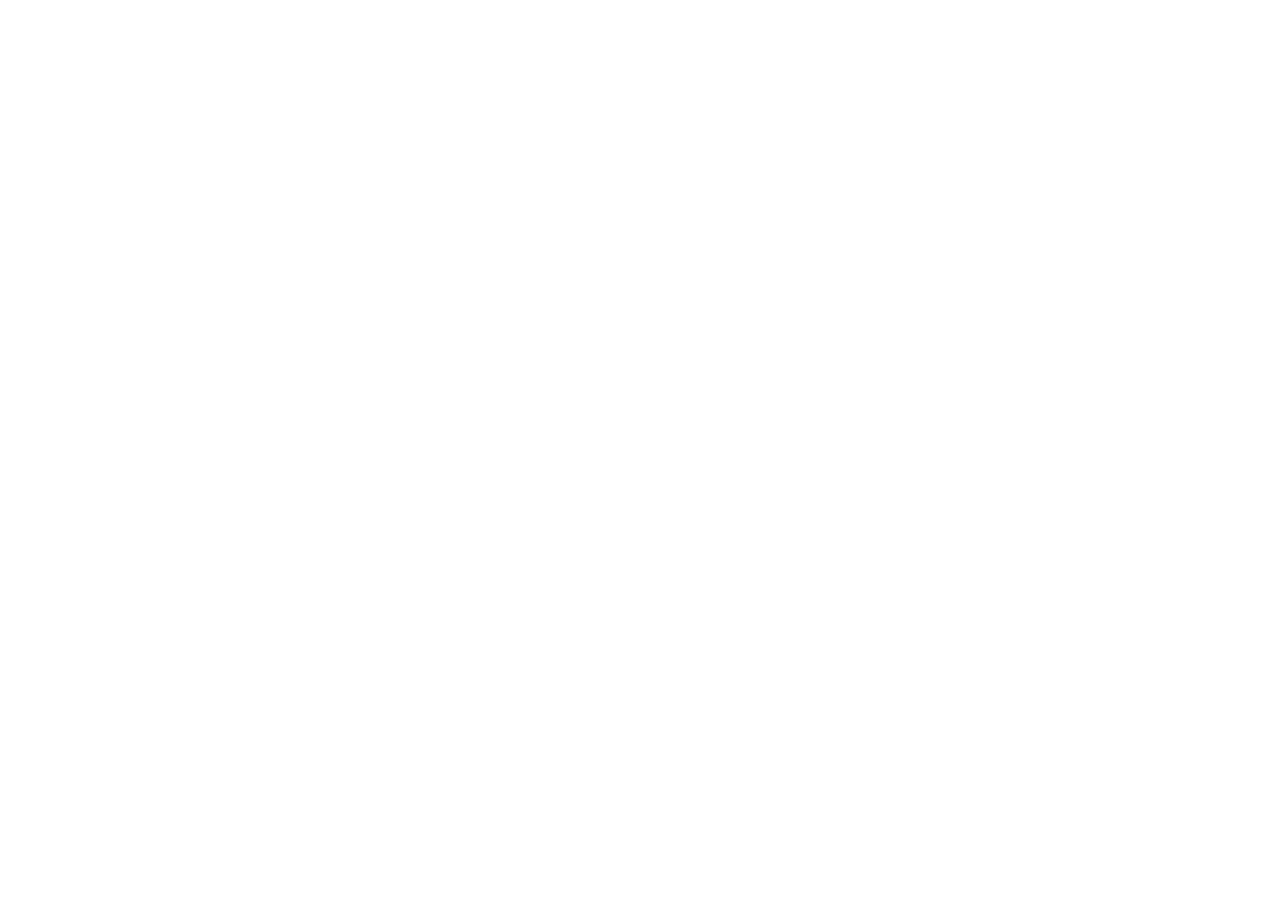
==== app/index.htm @ ce72400d "Создал анимированый текстурированый webgl кубик" ====
<!DOCTYPE html>
<html lang="ru">
<head>
  <meta charset="UTF-8">
  <title>three</title>
  <link rel="stylesheet" href="/styles/main.css">
</head>
<body>
  <div class="v-home">
    <div id="rotationObject" class="v-home__rotation-object"></div>
  </div>

  <script src="https://cdnjs.cloudflare.com/ajax/libs/three.js/r73/three.min.js"></script>
  <!-- <script src="scripts/ThreeCSG.js" type="text/javascript"></script> -->
  <!-- <script src="scripts/csg.js" type="text/javascript"></script> -->
  <script src="scripts/main.js" type="text/javascript"></script>
</body>
</html>
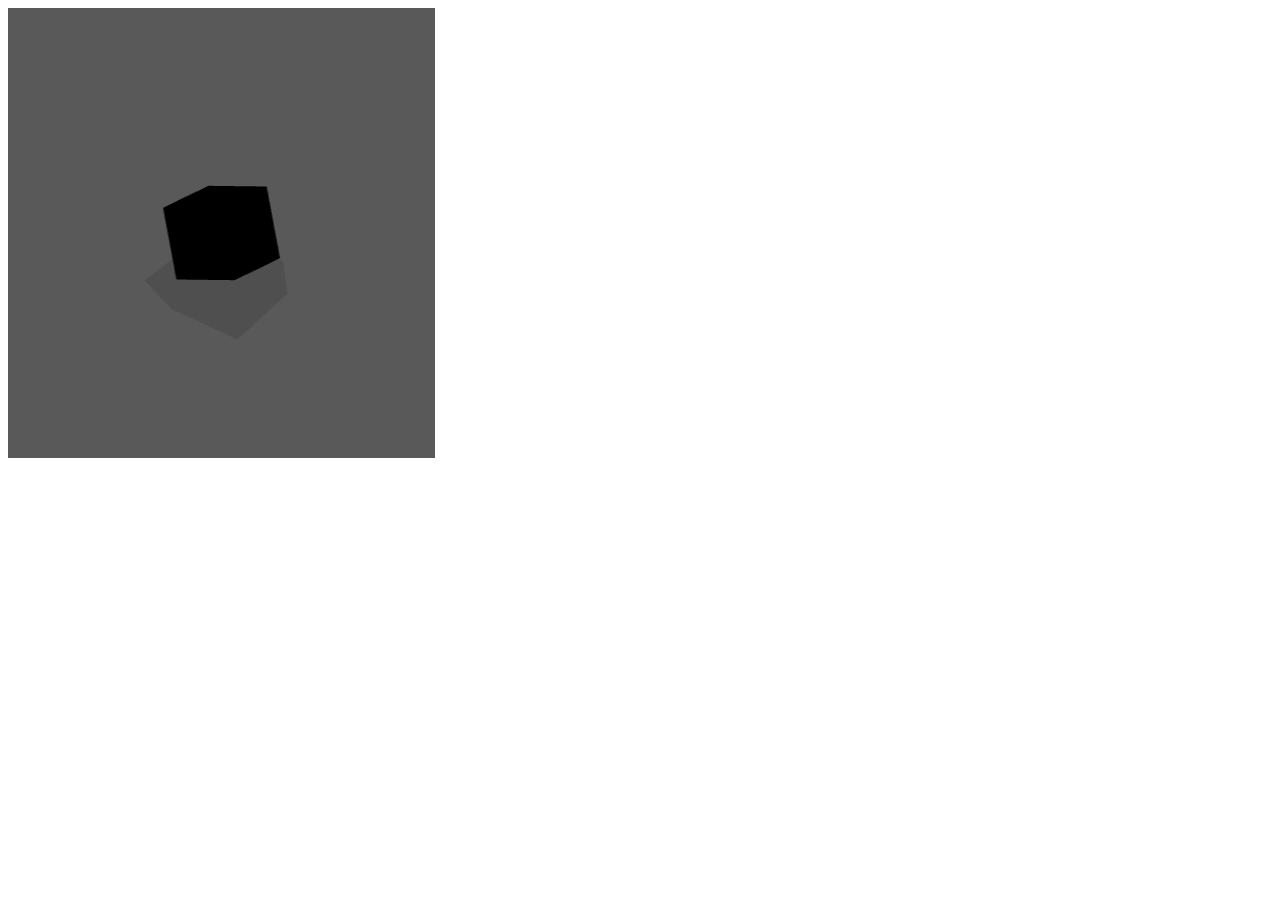
==== commit 7560e1d8: "Измененение текстуры, приборка в скриптах" ====
--- a/app/index.htm
+++ b/app/index.htm
@@ -10,9 +10,9 @@
     <div id="rotationObject" class="v-home__rotation-object"></div>
   </div>
 
-  <script src="https://cdnjs.cloudflare.com/ajax/libs/three.js/r73/three.min.js"></script>
-  <!-- <script src="scripts/ThreeCSG.js" type="text/javascript"></script> -->
-  <!-- <script src="scripts/csg.js" type="text/javascript"></script> -->
-  <script src="scripts/main.js" type="text/javascript"></script>
+  <script src="scripts/libraries/ThreeCSG.js"></script>
+  <script src="scripts/libraries/csg.js"></script>
+  <script src="scripts/libraries/three.js"></script>
+  <script src="scripts/app.three.js"></script>
 </body>
 </html>